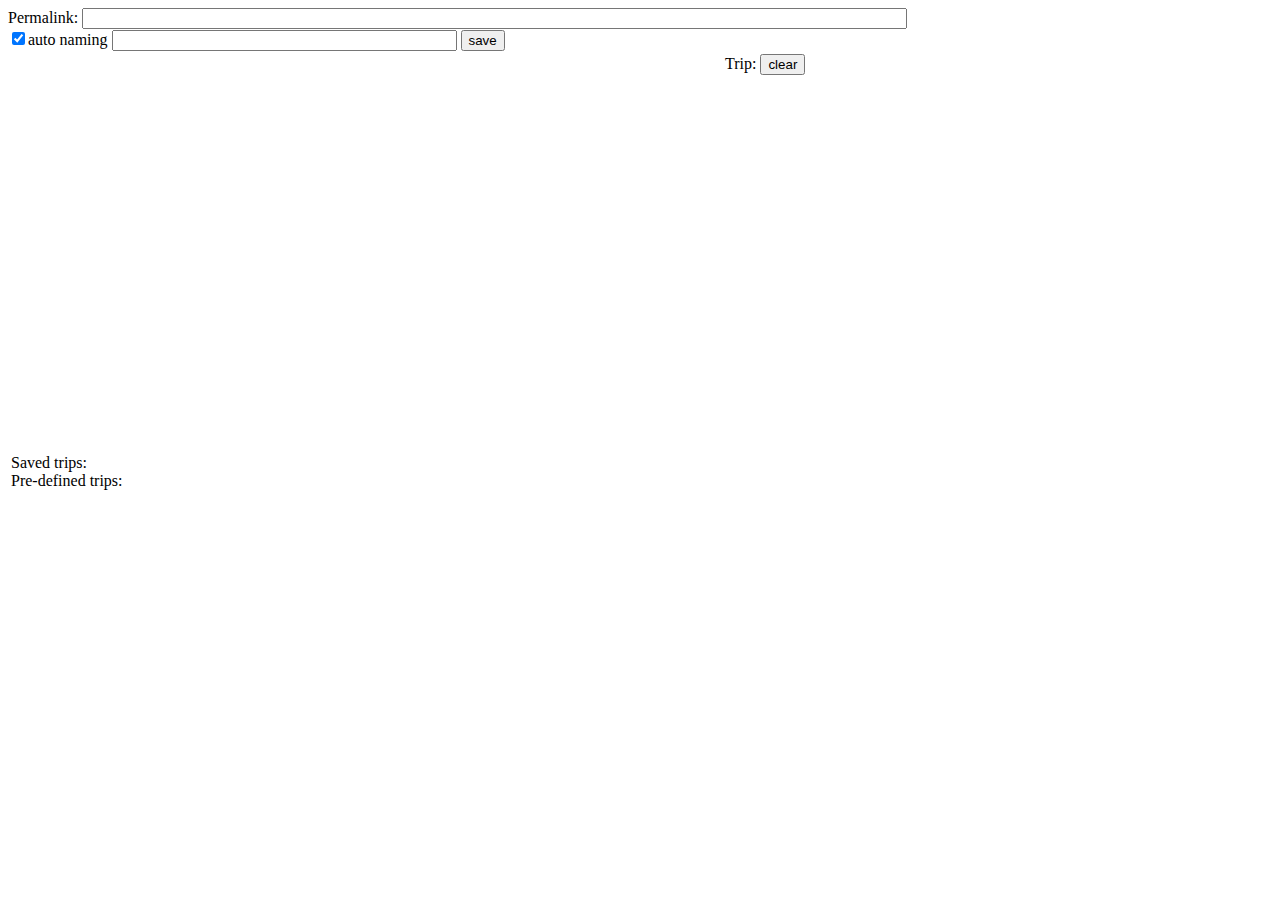
==== trunk/other/bike/index.html @ 88a20b4e "Solved problems with elevation, elevationService now buffers requests, new ability to load trips fro" ====
<html>
    <body>
        <div>
          Permalink: <input type="text" id="permalink" size="100"/>
          <br/>
          <input type="checkbox" id="auto_name_checkbox" checked="yes"/>auto naming
          <input type="text" id="save_trip_name" size="40"/>
          <input type="button" id="save_trip_button" value="save"/>
        </div>

        <table>
        <tr><td>
        <div style="width: 710px">
            <div id="map_canvas" style="width: 700px; height: 400px"></div>
            <div>
                <span id="total_distance"></span>
                <span id="total_ascent"></span>
                <span id="estimated_time"></span>
            </div>
            <div id="elevation_chart" style="width:700px"></div>
            <div id="slope_chart" style=width:700px"></div>
        </div>
        <div>
            Saved trips:
            <div id="saved_trips_list"></div>
        </div>
        <div>
            Pre-defined trips:
            <div id="server_trips_list"></div>
        </div>
        </td>
        <td valign="top">
        <div style="width:200px;">
            <div>
              Trip:
              <input type="button" value="clear" id="clear_button"/>
              <ul id="directions_panel"> </ul>
            </div>
        </div>

        </td>
        </tr>
        </table>
        <div style="display: none;">
            <script type="text/javascript" src="http://www.google.com/jsapi"></script>
            <script type="text/javascript" src="http://maps.google.com/maps/api/js?sensor=true"></script>
            <script type="text/javascript" src="utils.js"></script>
            <script type="text/javascript" src="bike.js"></script>
            <script type="text/javascript" src="saved_trips.js"></script>
            <script type="text/javascript" src="server_trips.js"></script>
        </div>
    </body>
</html>
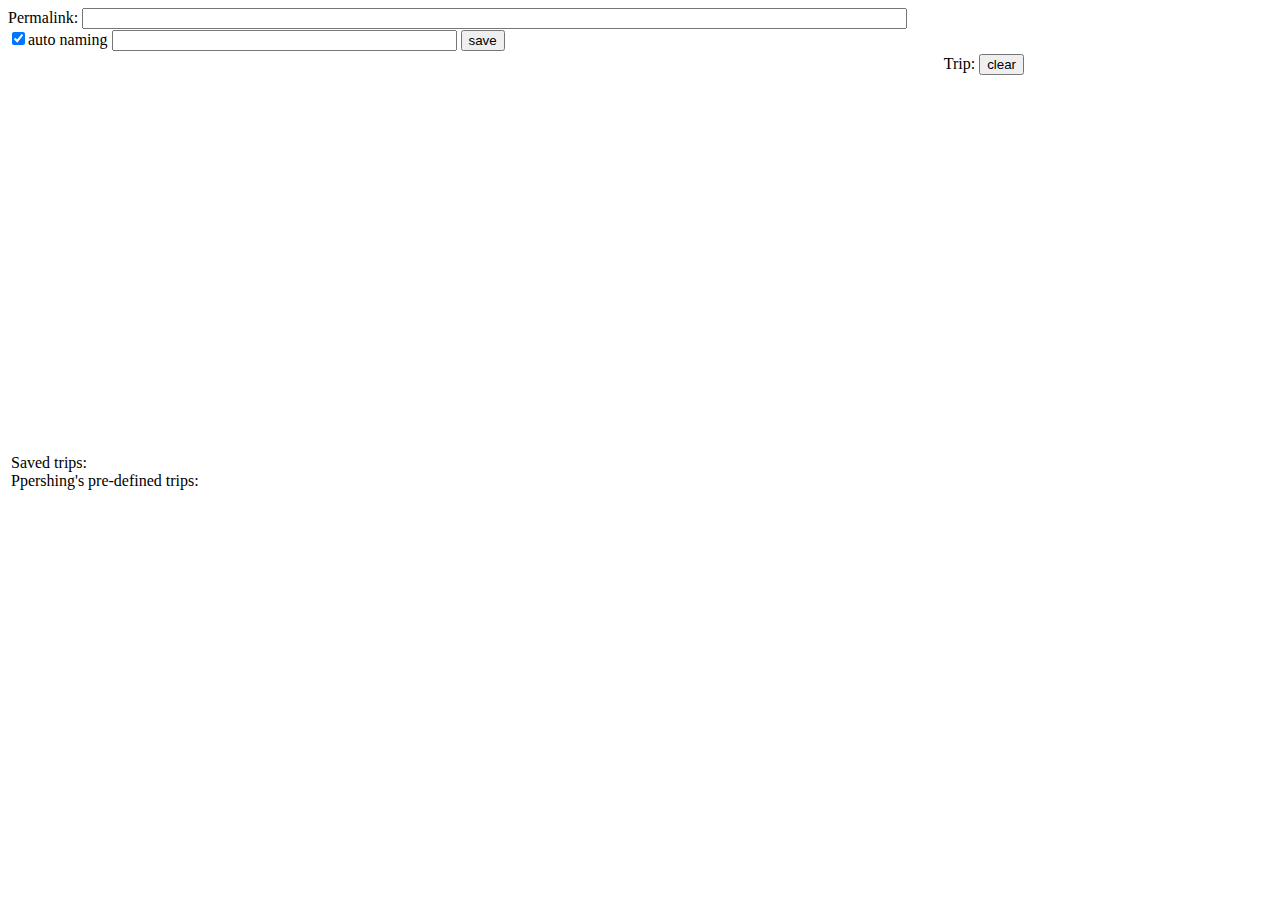
==== commit 2b11bf0e: "Some fixes." ====
--- a/trunk/other/bike/index.html
+++ b/trunk/other/bike/index.html
@@ -8,10 +8,10 @@
           <input type="button" id="save_trip_button" value="save"/>
         </div>
 
-        <table>
+        <table style="width:95%">
         <tr><td>
-        <div style="width: 710px">
-            <div id="map_canvas" style="width: 700px; height: 400px"></div>
+        <div style="min-width: 710px">
+            <div id="map_canvas" style="width: 100%; height: 400px"></div>
             <div>
                 <span id="total_distance"></span>
                 <span id="total_ascent"></span>
@@ -25,12 +25,12 @@
             <div id="saved_trips_list"></div>
         </div>
         <div>
-            Pre-defined trips:
+            Ppershing's pre-defined trips:
             <div id="server_trips_list"></div>
         </div>
         </td>
         <td valign="top">
-        <div style="width:200px;">
+        <div style="min-width:200px;">
             <div>
               Trip:
               <input type="button" value="clear" id="clear_button"/>
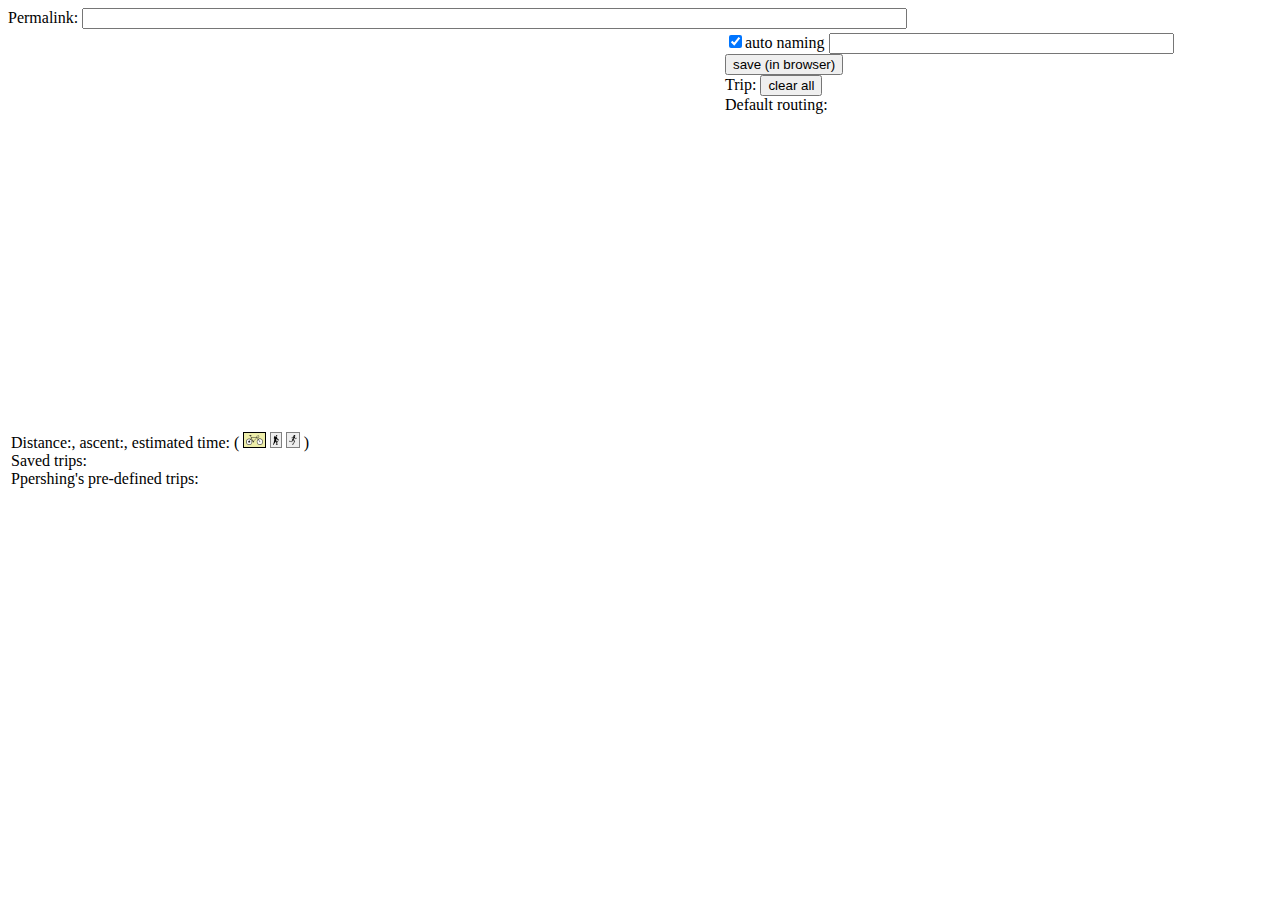
==== commit 9c2368f3: "Kalkulacka casu je nastavitelna na rozne cinnosti + default travelmode." ====
--- a/trunk/other/bike/index.html
+++ b/trunk/other/bike/index.html
@@ -1,11 +1,9 @@
 <html>
+    <link rel="stylesheet" href="css/style.css" type="text/css">
     <body>
         <div>
           Permalink: <input type="text" id="permalink" size="100"/>
           <br/>
-          <input type="checkbox" id="auto_name_checkbox" checked="yes"/>auto naming
-          <input type="text" id="save_trip_name" size="40"/>
-          <input type="button" id="save_trip_button" value="save"/>
         </div>
 
         <table style="width:95%">
@@ -13,9 +11,17 @@
         <div style="min-width: 710px">
             <div id="map_canvas" style="width: 100%; height: 400px"></div>
             <div>
-                <span id="total_distance"></span>
-                <span id="total_ascent"></span>
-                <span id="estimated_time"></span>
+
+                Distance:<span id="total_distance"></span>,
+                ascent:<span id="total_ascent"></span>,
+                estimated time:<span id="estimated_time"></span>
+                (
+                <span id="ETA_mode">
+                    <img id = "ETA_mode_BIKING" class="eta_mode_img eta_mode_img_selected" src="images/biking.png">
+                    <img id = "ETA_mode_HIKING" class="eta_mode_img" src="images/hiking.png">
+                    <img id = "ETA_mode_RUNNING" class="eta_mode_img" src="images/running.png">
+                </span>
+                )
             </div>
             <div id="elevation_chart" style="width:700px"></div>
             <div id="slope_chart" style=width:700px"></div>
@@ -30,10 +36,16 @@
         </div>
         </td>
         <td valign="top">
+          <input type="checkbox" id="auto_name_checkbox" checked="yes"/>auto naming
+          <input type="text" id="save_trip_name" size="40"/>
+          <input type="button" id="save_trip_button" value="save (in browser)"/>
         <div style="min-width:200px;">
             <div>
               Trip:
-              <input type="button" value="clear" id="clear_button"/>
+              <input type="button" value="clear all" id="clear_button"/>
+              <br/>
+              Default routing:
+              <span id="default_travel_mode"></div>
               <ul id="directions_panel"> </ul>
             </div>
         </div>
@@ -44,6 +56,9 @@
         <div style="display: none;">
             <script type="text/javascript" src="http://www.google.com/jsapi"></script>
             <script type="text/javascript" src="http://maps.google.com/maps/api/js?sensor=true"></script>
+            <script type="text/javascript" src="lib/namespace.js"></script>
+            <script type="text/javascript" src="lib/infobubble.js"></script>
+            <script type="text/javascript" src="services.js"></script>
             <script type="text/javascript" src="utils.js"></script>
             <script type="text/javascript" src="bike.js"></script>
             <script type="text/javascript" src="saved_trips.js"></script>
--- a/trunk/other/bike/css/style.css
+++ b/trunk/other/bike/css/style.css
@@ -0,0 +1,15 @@
+.eta_mode_img {
+    height: 10px;
+    padding: 2px;
+    background: #EEEEEE;
+    border: 1px solid gray;
+}
+
+.eta_mode_img:hover {
+    border: 1px solid #555555;
+}
+
+.eta_mode_img_selected {
+    background: #EEEEAA;
+    border: 1px solid black;
+}
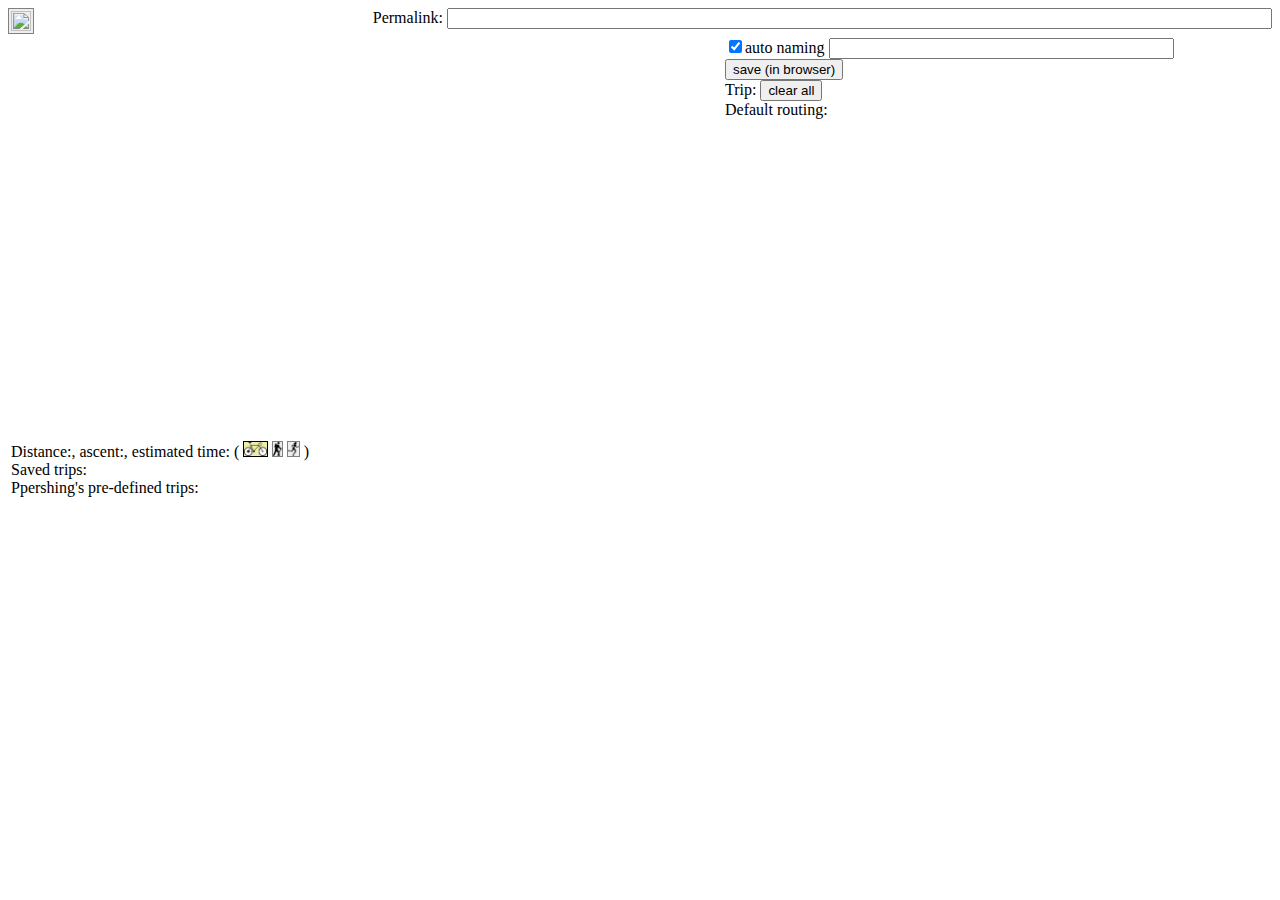
==== commit 259e3d7c: "New icon to show/hide tracks + some changes." ====
--- a/trunk/other/bike/index.html
+++ b/trunk/other/bike/index.html
@@ -2,7 +2,12 @@
     <link rel="stylesheet" href="css/style.css" type="text/css">
     <body>
         <div>
-          Permalink: <input type="text" id="permalink" size="100"/>
+            <img id="show_tracks_img"
+                 class="show_tracks_img button_like"
+                 src="images/show-tracks.png"/>
+            <span class="permalink">
+                Permalink: <input type="text" id="permalink" size="100"/>
+            </span>
           <br/>
         </div>
 
@@ -17,9 +22,15 @@
                 estimated time:<span id="estimated_time"></span>
                 (
                 <span id="ETA_mode">
-                    <img id = "ETA_mode_BIKING" class="eta_mode_img eta_mode_img_selected" src="images/biking.png">
-                    <img id = "ETA_mode_HIKING" class="eta_mode_img" src="images/hiking.png">
-                    <img id = "ETA_mode_RUNNING" class="eta_mode_img" src="images/running.png">
+                    <img id="ETA_mode_BIKING"
+                         class="eta_mode_img button_like button_like_selected"
+                         src="images/biking.png"/>
+                    <img id = "ETA_mode_HIKING"
+                         class="eta_mode_img button_like"
+                         src="images/hiking.png"/>
+                    <img id = "ETA_mode_RUNNING"
+                        class="eta_mode_img button_like"
+                        src="images/running.png"/>
                 </span>
                 )
             </div>
--- a/trunk/other/bike/css/style.css
+++ b/trunk/other/bike/css/style.css
@@ -1,15 +1,32 @@
 .eta_mode_img {
-    height: 10px;
-    padding: 2px;
+    height: 14px;
+    margin-top: 4px;
+}
+
+.button_like {
     background: #EEEEEE;
     border: 1px solid gray;
 }
 
-.eta_mode_img:hover {
+.button_like:hover {
     border: 1px solid #555555;
 }
 
-.eta_mode_img_selected {
+.button_like_selected {
     background: #EEEEAA;
     border: 1px solid black;
 }
+
+.permalink {
+    float: right;
+}
+
+.show_tracks_img {
+    height: 20px;
+    padding: 2px;
+}
+
+
+.show_tracks_img_selected {
+    background: #DDDDDD;
+}
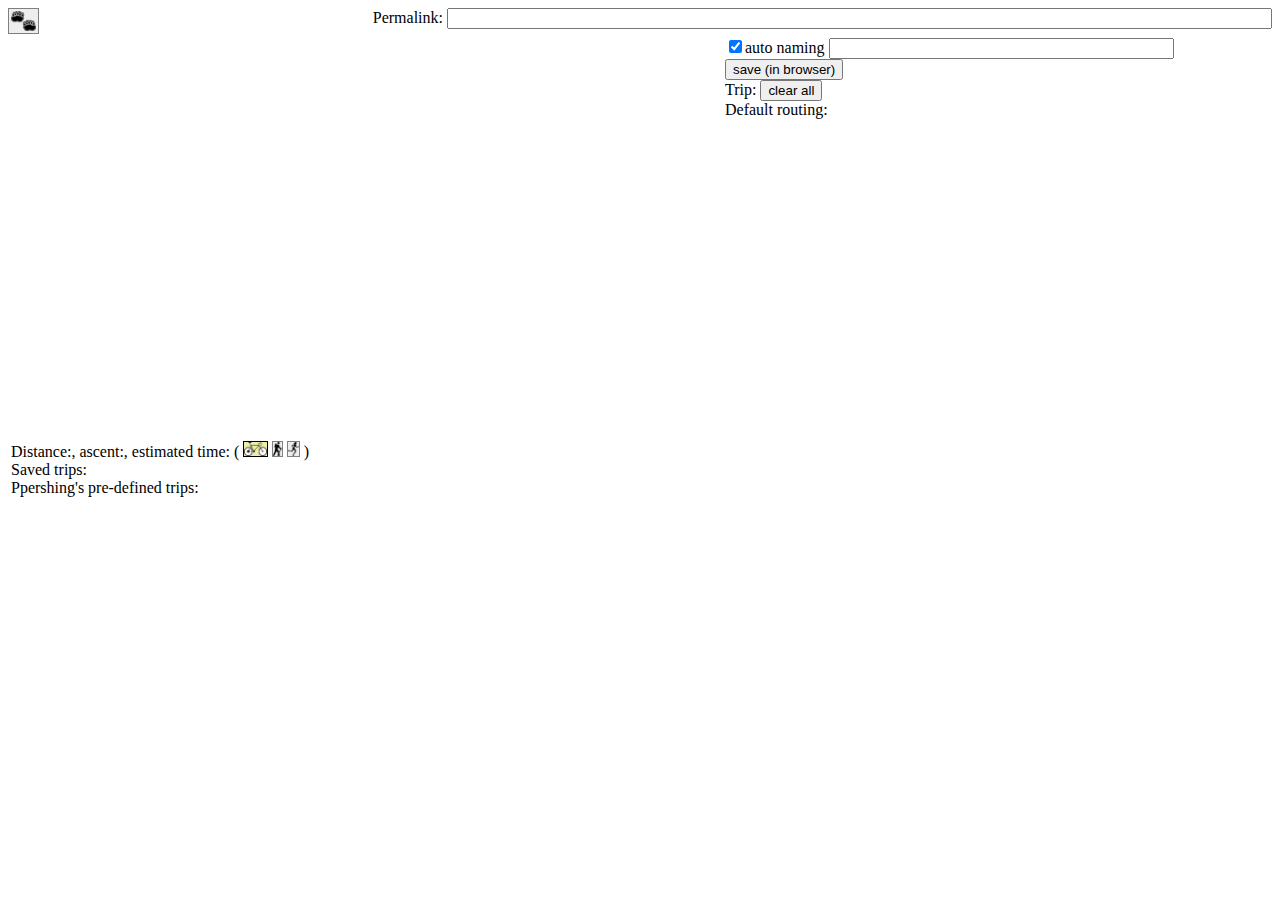
==== commit ef4d12c1: "Refactoring -- ading utils.JsonRpc" ====
--- a/trunk/other/bike/index.html
+++ b/trunk/other/bike/index.html
@@ -69,8 +69,8 @@
             <script type="text/javascript" src="http://maps.google.com/maps/api/js?sensor=true"></script>
             <script type="text/javascript" src="lib/namespace.js"></script>
             <script type="text/javascript" src="lib/infobubble.js"></script>
+            <script type="text/javascript" src="utils.js"></script>
             <script type="text/javascript" src="services.js"></script>
-            <script type="text/javascript" src="utils.js"></script>
             <script type="text/javascript" src="bike.js"></script>
             <script type="text/javascript" src="saved_trips.js"></script>
             <script type="text/javascript" src="server_trips.js"></script>
